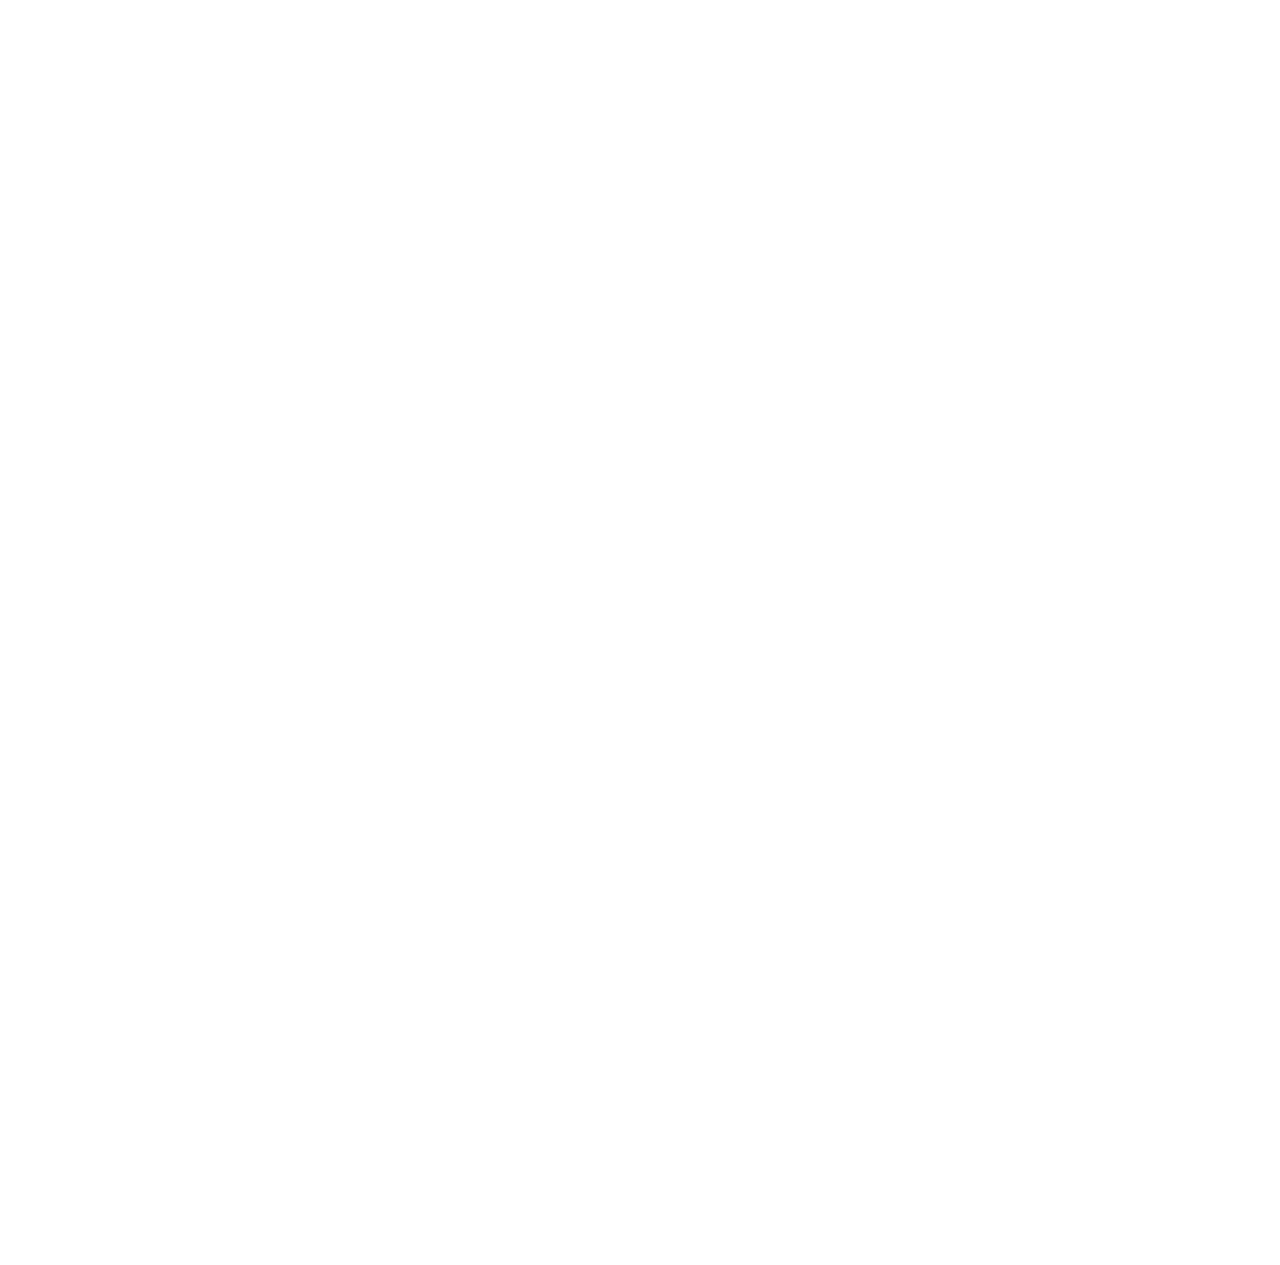
==== site/about/index.html @ 12301982 "Refine BIOS lineup and add pre-orbit landing page. Generated with [Devin](https://devin.ai)  Co-Auth" ====
<!DOCTYPE html>
<html lang="en">
  <head>
    <meta charset="UTF-8" />
    <meta name="viewport" content="width=device-width, initial-scale=1" />
    <title>About · VanSpace</title>
    <meta
      name="description"
      content="VanSpace — a micro-conference in Vancouver with big-conference energy."
    />
    <link rel="icon" href="/logo-mark.svg" type="image/svg+xml" />
    <link rel="preconnect" href="https://fonts.googleapis.com" />
    <link rel="preconnect" href="https://fonts.gstatic.com" crossorigin />
    <link
      href="https://fonts.googleapis.com/css2?family=IBM+Plex+Mono:wght@400;500&family=IBM+Plex+Sans:wght@400;500;600;700&display=swap"
      rel="stylesheet"
    />
    <link rel="stylesheet" href="/styles.css?v=66" />
    <style>
      body.about-page {
        min-height: 100vh;
        background: var(--deep);
        color: #fff;
      }
      body.about-page a {
        color: inherit;
      }
      .about-hero {
        min-height: 70vh;
        display: grid;
        place-items: center;
        padding: 2.5rem 0;
        background: var(--deep);
      }
      .about-wordmark {
        width: min(76vw, 28rem);
        height: auto;
        filter: brightness(0) invert(1);
      }
      body.about-page .nav {
        background: var(--deep);
        border-bottom-color: rgba(255, 255, 255, 0.15);
      }
      body.about-page .nav-title,
      body.about-page .nav-links a,
      body.about-page .nav-links a:hover {
        color: #fff;
      }
      body.about-page .nav-cta,
      body.about-page .nav-cta:hover {
        background: transparent !important;
        color: #fff !important;
        border-color: #fff !important;
      }
      body.about-page .section {
        background: transparent;
        border-bottom: 1px solid rgba(255, 255, 255, 0.15);
      }
      body.about-page .section-alt {
        background: transparent;
      }
      body.about-page .section-title {
        color: #fff !important;
      }
      body.about-page .eyebrow {
        color: rgba(255, 255, 255, 0.72);
      }
      .about-body .about-grid {
        display: grid;
        gap: 2rem;
      }
      @media (min-width: 760px) {
        .about-body .about-grid {
          grid-template-columns: 1fr 1fr;
          gap: 3.5rem;
        }
      }
      body.about-page .about-body .about-lead,
      body.about-page .about-body .about-points strong {
        color: #fff;
      }
      body.about-page .about-body .about-points li {
        color: rgba(255, 255, 255, 0.82);
      }
    </style>
  </head>
  <body class="about-page">
    <a class="skip" href="#main">Skip to content</a>

    <!-- Sticky event bar -->
    <header class="nav">
      <a class="nav-brand" href="/" aria-label="vanspace home">
        <span class="nav-title">vanspace</span>
      </a>
      <nav class="nav-links" aria-label="Primary">
        <a href="/bios/">BIOS</a>
        <a href="/bios/#sponsors">Sponsors</a>
        <a href="/about/" aria-current="page">About</a>
        <a class="nav-cta" href="/about/">Get tickets</a>
      </nav>
    </header>

    <main id="main">
      <section class="about-hero" aria-label="VanSpace">
        <h1 class="sr-only">About VanSpace</h1>
        <img
          class="about-wordmark"
          src="/logo-wordmark.svg"
          alt="van space .dev"
          width="340"
          height="56"
          loading="eager"
          decoding="async"
        />
      </section>

      <section class="section about-body">
        <div class="wrap-xl">
          <div class="about-grid">
            <p class="about-lead">
              VanSpace is a single-track day for engineers who ship — agents,
              craft, and the people directing the work. Keynotes from names you
              already follow. A capped room so hallway conversations stick.
            </p>
            <ul class="about-points">
              <li>
                <strong>Keynotes first</strong>
                Kent C. Dodds, a second keynote TBA, and a closing speaker TBA.
              </li>
              <li>
                <strong>Talks, not booth hour</strong>
                Tue 10 Nov 2026 · 13:00–19:00 · Science World.
              </li>
              <li>
                <strong>Built for builders</strong>
                Workshops, talks, sponsor tables, hard stops. No multi-track chaos.
              </li>
            </ul>
          </div>
        </div>
      </section>

      <!-- CODE OF CONDUCT -->
      <section id="conduct" class="section about-body">
        <div class="wrap-xl">
          <p class="eyebrow">Code of Conduct</p>
          <h2 class="section-title">A safe room for builders</h2>
          <div class="about-grid">
            <p class="about-lead">
              VanSpace: BIOS is a day for builders, creators, and curious people.
              We expect everyone at the event — attendees, speakers, sponsors,
              staff, and volunteers — to treat each other with respect, be honest,
              and be professional.
            </p>
            <ul class="about-points">
              <li>
                <strong>Be respectful</strong>
                Welcome newcomers, disagree with ideas rather than people, and be
                mindful of the space you take up.
              </li>
              <li>
                <strong>No harassment</strong>
                We do not tolerate discrimination, intimidation, unwanted contact,
                or behavior targeting age, body size, disability, ethnicity, gender,
                nationality, race, religion, sexual orientation, or any other
                personal characteristic.
              </li>
              <li>
                <strong>Report it</strong>
                If you experience or witness a violation, contact Jory Braun at
                <a href="mailto:hello@vanspace.dev">hello@vanspace.dev</a> or any
                staff member at the registration desk.
              </li>
              <li>
                <strong>We act on it</strong>
                We may warn, remove, or ban anyone who violates this code, with no
                refund, at our sole discretion.
              </li>
            </ul>
          </div>
        </div>
      </section>
    </main>

    <footer class="footer">
      <div class="wrap footer-inner">
        <div>
          <p class="footer-title">VanSpace</p>
          <p class="fine">vanspace.dev · Vancouver</p>
        </div>
        <div class="footer-links">
          <a href="mailto:hello@vanspace.dev">hello@vanspace.dev</a>
          <a href="https://www.scienceworld.ca" target="_blank" rel="noopener">Science World</a>
          <a href="#conduct">Code of Conduct</a>
        </div>
      </div>
    </footer>
  </body>
</html>
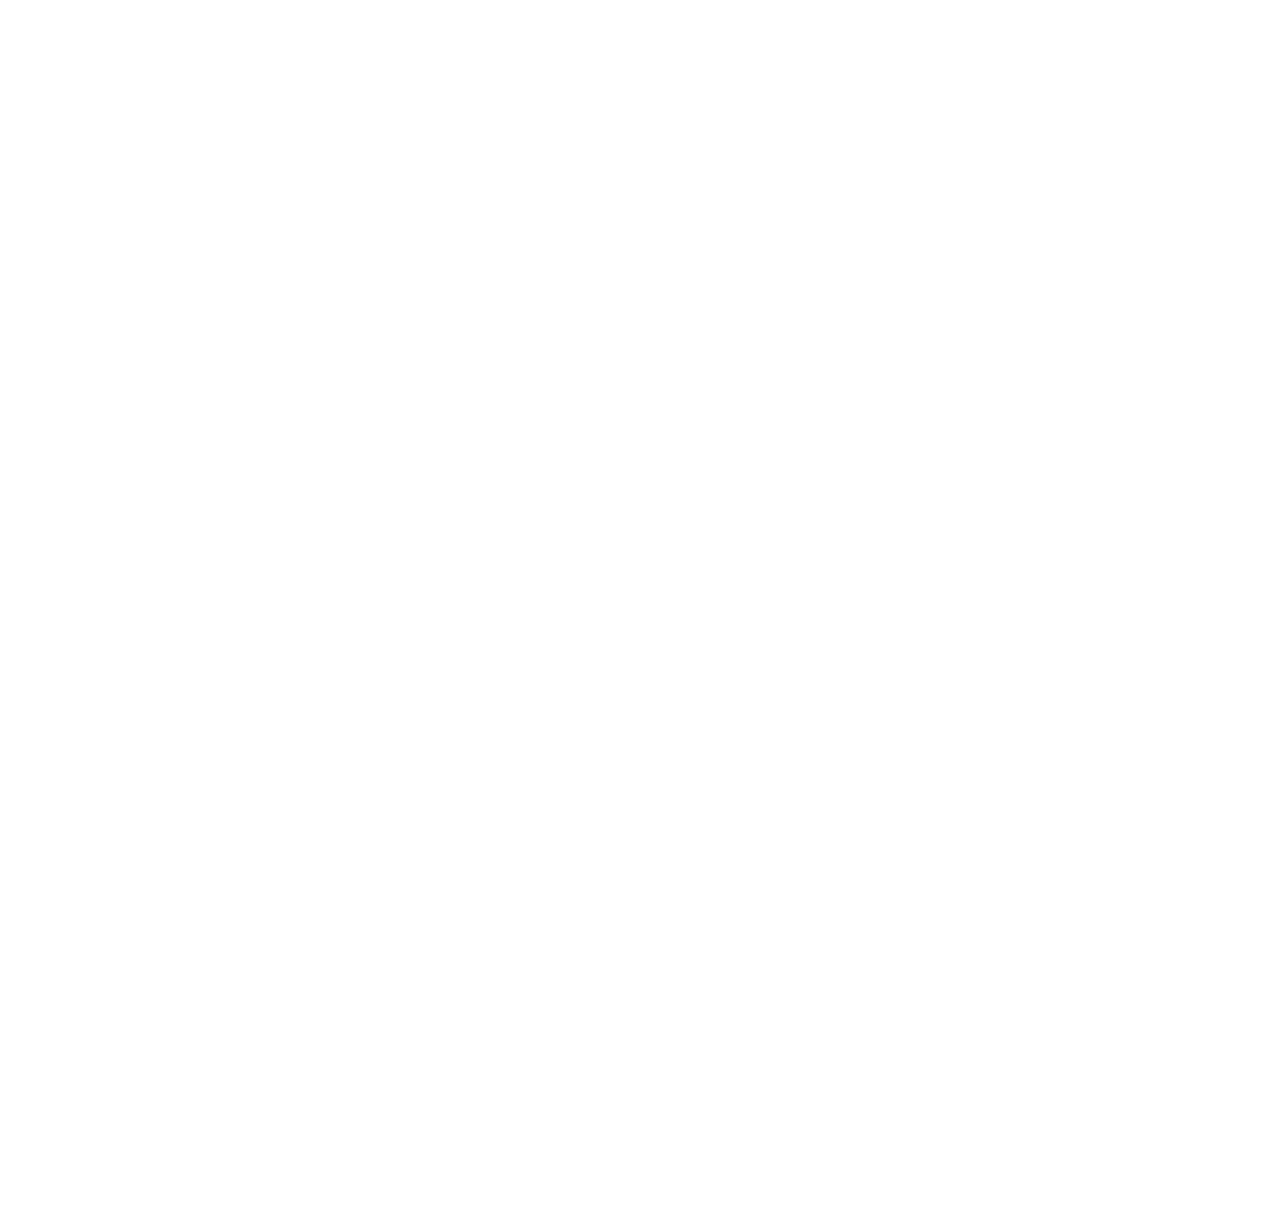
==== commit 698b4871: "Hold tickets and clean lineup, schedule, and footer copy. Replace placeholder schedule and question-" ====
--- a/site/about/index.html
+++ b/site/about/index.html
@@ -15,7 +15,7 @@
       href="https://fonts.googleapis.com/css2?family=IBM+Plex+Mono:wght@400;500&family=IBM+Plex+Sans:wght@400;500;600;700&display=swap"
       rel="stylesheet"
     />
-    <link rel="stylesheet" href="/styles.css?v=66" />
+    <link rel="stylesheet" href="/styles.css?v=93" />
     <style>
       body.about-page {
         min-height: 100vh;
@@ -26,13 +26,24 @@
         color: inherit;
       }
       .about-hero {
+        position: relative;
         min-height: 70vh;
         display: grid;
         place-items: center;
         padding: 2.5rem 0;
         background: var(--deep);
-      }
-      .about-wordmark {
+        overflow: hidden;
+      }
+      .about-hero::before {
+        content: "";
+        position: absolute;
+        inset: 0;
+        background: url("/ariel-correct-blue-scienceworld.png") center / cover no-repeat;
+        opacity: 0.42;
+      }
+      .about-wordmark { 
+        position: relative;
+        z-index: 1;
         width: min(76vw, 28rem);
         height: auto;
         filter: brightness(0) invert(1);
@@ -93,10 +104,10 @@
         <span class="nav-title">vanspace</span>
       </a>
       <nav class="nav-links" aria-label="Primary">
-        <a href="/bios/">BIOS</a>
-        <a href="/bios/#sponsors">Sponsors</a>
+        <a href="/bios/">BIOS SPHERE</a>
+        <a href="/bios/#orbit-sponsors">Sponsors</a>
         <a href="/about/" aria-current="page">About</a>
-        <a class="nav-cta" href="/about/">Get tickets</a>
+        <span class="nav-cta is-soon" aria-disabled="true">Tickets soon</span>
       </nav>
     </header>
 
@@ -129,7 +140,7 @@
               </li>
               <li>
                 <strong>Talks, not booth hour</strong>
-                Tue 10 Nov 2026 · 13:00–19:00 · Science World.
+                Monday, November 2, 2026 · 13:00–19:00 · Science World.
               </li>
               <li>
                 <strong>Built for builders</strong>
@@ -147,7 +158,7 @@
           <h2 class="section-title">A safe room for builders</h2>
           <div class="about-grid">
             <p class="about-lead">
-              VanSpace: BIOS is a day for builders, creators, and curious people.
+              BIOS SPHERE is a day for builders, creators, and curious people.
               We expect everyone at the event — attendees, speakers, sponsors,
               staff, and volunteers — to treat each other with respect, be honest,
               and be professional.
@@ -184,13 +195,9 @@
 
     <footer class="footer">
       <div class="wrap footer-inner">
-        <div>
-          <p class="footer-title">VanSpace</p>
-          <p class="fine">vanspace.dev · Vancouver</p>
-        </div>
+        <p class="footer-title">BIOS SPHERE</p>
         <div class="footer-links">
           <a href="mailto:hello@vanspace.dev">hello@vanspace.dev</a>
-          <a href="https://www.scienceworld.ca" target="_blank" rel="noopener">Science World</a>
           <a href="#conduct">Code of Conduct</a>
         </div>
       </div>
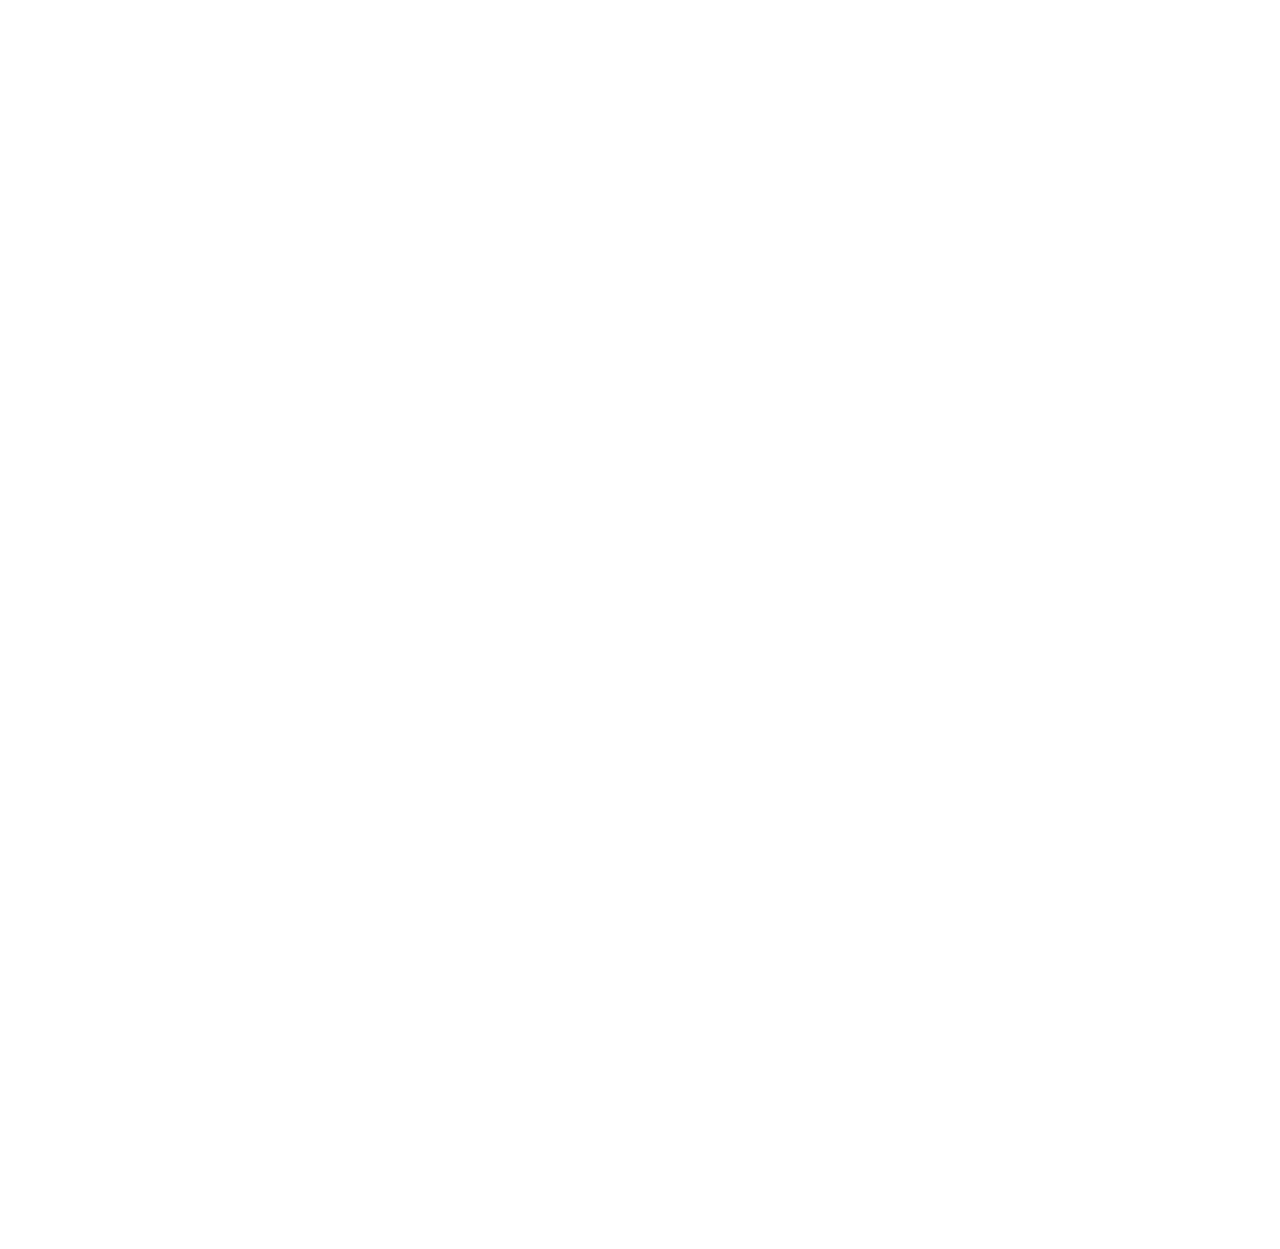
==== commit 0208ec24: "Ground the public event copy Generated with [Devin](https://devin.ai)\n\nCo-Authored-By: Devin <1582" ====
--- a/site/about/index.html
+++ b/site/about/index.html
@@ -6,7 +6,7 @@
     <title>About · VanSpace</title>
     <meta
       name="description"
-      content="VanSpace — a micro-conference in Vancouver with big-conference energy."
+      content="VanSpace — a one-day, single-track conference in Vancouver, packed with useful talks and room to compare notes."
     />
     <link rel="icon" href="/logo-mark.svg" type="image/svg+xml" />
     <link rel="preconnect" href="https://fonts.googleapis.com" />
@@ -15,7 +15,7 @@
       href="https://fonts.googleapis.com/css2?family=IBM+Plex+Mono:wght@400;500&family=IBM+Plex+Sans:wght@400;500;600;700&display=swap"
       rel="stylesheet"
     />
-    <link rel="stylesheet" href="/styles.css?v=93" />
+    <link rel="stylesheet" href="/styles.css?v=94" />
     <style>
       body.about-page {
         min-height: 100vh;
@@ -129,9 +129,9 @@
         <div class="wrap-xl">
           <div class="about-grid">
             <p class="about-lead">
-              VanSpace is a single-track day for engineers who ship — agents,
-              craft, and the people directing the work. Keynotes from names you
-              already follow. A capped room so hallway conversations stick.
+              VanSpace is a one-day, single-track conference for people building with
+              agents, AI, and the web. There will be talks, breaks, and time to
+              compare notes with other attendees.
             </p>
             <ul class="about-points">
               <li>
@@ -143,8 +143,8 @@
                 Monday, November 2, 2026 · 13:00–19:00 · Science World.
               </li>
               <li>
-                <strong>Built for builders</strong>
-                Workshops, talks, sponsor tables, hard stops. No multi-track chaos.
+                <strong>One track, start to finish</strong>
+                Talks, breaks, sponsor tables, and time to talk with other attendees.
               </li>
             </ul>
           </div>
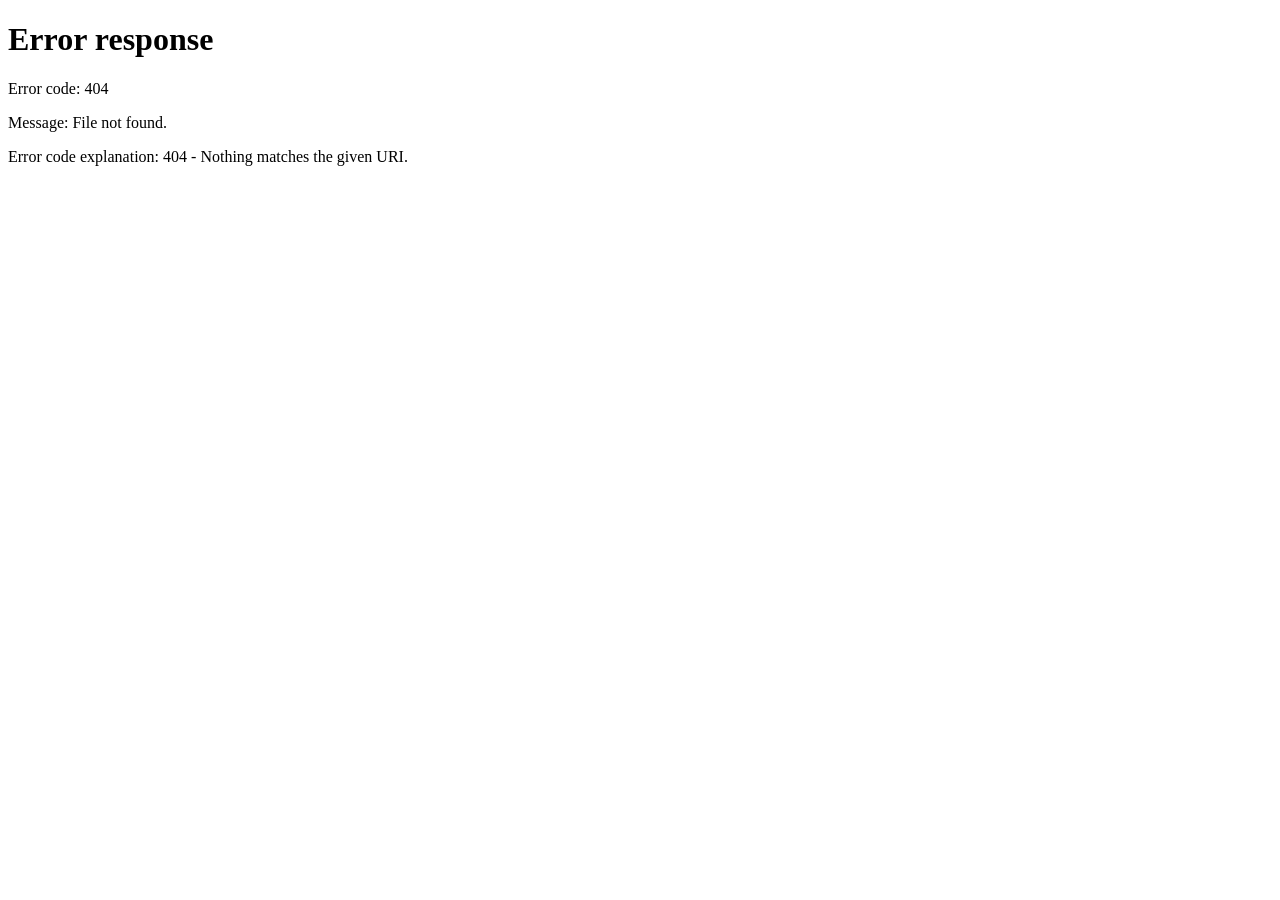
==== commit e684e6cb: "Harden mobile site and focus public routes" ====
--- a/site/about/index.html
+++ b/site/about/index.html
@@ -1,206 +1,14 @@
-<!DOCTYPE html>
+<!doctype html>
 <html lang="en">
   <head>
-    <meta charset="UTF-8" />
+    <meta charset="utf-8" />
     <meta name="viewport" content="width=device-width, initial-scale=1" />
-    <title>About · VanSpace</title>
-    <meta
-      name="description"
-      content="VanSpace — a one-day, single-track conference in Vancouver, packed with useful talks and room to compare notes."
-    />
-    <link rel="icon" href="/logo-mark.svg" type="image/svg+xml" />
-    <link rel="preconnect" href="https://fonts.googleapis.com" />
-    <link rel="preconnect" href="https://fonts.gstatic.com" crossorigin />
-    <link
-      href="https://fonts.googleapis.com/css2?family=IBM+Plex+Mono:wght@400;500&family=IBM+Plex+Sans:wght@400;500;600;700&display=swap"
-      rel="stylesheet"
-    />
-    <link rel="stylesheet" href="/styles.css?v=94" />
-    <style>
-      body.about-page {
-        min-height: 100vh;
-        background: var(--deep);
-        color: #fff;
-      }
-      body.about-page a {
-        color: inherit;
-      }
-      .about-hero {
-        position: relative;
-        min-height: 70vh;
-        display: grid;
-        place-items: center;
-        padding: 2.5rem 0;
-        background: var(--deep);
-        overflow: hidden;
-      }
-      .about-hero::before {
-        content: "";
-        position: absolute;
-        inset: 0;
-        background: url("/ariel-correct-blue-scienceworld.png") center / cover no-repeat;
-        opacity: 0.42;
-      }
-      .about-wordmark { 
-        position: relative;
-        z-index: 1;
-        width: min(76vw, 28rem);
-        height: auto;
-        filter: brightness(0) invert(1);
-      }
-      body.about-page .nav {
-        background: var(--deep);
-        border-bottom-color: rgba(255, 255, 255, 0.15);
-      }
-      body.about-page .nav-title,
-      body.about-page .nav-links a,
-      body.about-page .nav-links a:hover {
-        color: #fff;
-      }
-      body.about-page .nav-cta,
-      body.about-page .nav-cta:hover {
-        background: transparent !important;
-        color: #fff !important;
-        border-color: #fff !important;
-      }
-      body.about-page .section {
-        background: transparent;
-        border-bottom: 1px solid rgba(255, 255, 255, 0.15);
-      }
-      body.about-page .section-alt {
-        background: transparent;
-      }
-      body.about-page .section-title {
-        color: #fff !important;
-      }
-      body.about-page .eyebrow {
-        color: rgba(255, 255, 255, 0.72);
-      }
-      .about-body .about-grid {
-        display: grid;
-        gap: 2rem;
-      }
-      @media (min-width: 760px) {
-        .about-body .about-grid {
-          grid-template-columns: 1fr 1fr;
-          gap: 3.5rem;
-        }
-      }
-      body.about-page .about-body .about-lead,
-      body.about-page .about-body .about-points strong {
-        color: #fff;
-      }
-      body.about-page .about-body .about-points li {
-        color: rgba(255, 255, 255, 0.82);
-      }
-    </style>
+    <meta name="robots" content="noindex" />
+    <meta http-equiv="refresh" content="0; url=/conduct/" />
+    <link rel="canonical" href="/conduct/" />
+    <title>Code of Conduct · BIOS SPHERE</title>
   </head>
-  <body class="about-page">
-    <a class="skip" href="#main">Skip to content</a>
-
-    <!-- Sticky event bar -->
-    <header class="nav">
-      <a class="nav-brand" href="/" aria-label="vanspace home">
-        <span class="nav-title">vanspace</span>
-      </a>
-      <nav class="nav-links" aria-label="Primary">
-        <a href="/bios/">BIOS SPHERE</a>
-        <a href="/bios/#orbit-sponsors">Sponsors</a>
-        <a href="/about/" aria-current="page">About</a>
-        <span class="nav-cta is-soon" aria-disabled="true">Tickets soon</span>
-      </nav>
-    </header>
-
-    <main id="main">
-      <section class="about-hero" aria-label="VanSpace">
-        <h1 class="sr-only">About VanSpace</h1>
-        <img
-          class="about-wordmark"
-          src="/logo-wordmark.svg"
-          alt="van space .dev"
-          width="340"
-          height="56"
-          loading="eager"
-          decoding="async"
-        />
-      </section>
-
-      <section class="section about-body">
-        <div class="wrap-xl">
-          <div class="about-grid">
-            <p class="about-lead">
-              VanSpace is a one-day, single-track conference for people building with
-              agents, AI, and the web. There will be talks, breaks, and time to
-              compare notes with other attendees.
-            </p>
-            <ul class="about-points">
-              <li>
-                <strong>Keynotes first</strong>
-                Kent C. Dodds, a second keynote TBA, and a closing speaker TBA.
-              </li>
-              <li>
-                <strong>Talks, not booth hour</strong>
-                Monday, November 2, 2026 · 13:00–19:00 · Science World.
-              </li>
-              <li>
-                <strong>One track, start to finish</strong>
-                Talks, breaks, sponsor tables, and time to talk with other attendees.
-              </li>
-            </ul>
-          </div>
-        </div>
-      </section>
-
-      <!-- CODE OF CONDUCT -->
-      <section id="conduct" class="section about-body">
-        <div class="wrap-xl">
-          <p class="eyebrow">Code of Conduct</p>
-          <h2 class="section-title">A safe room for builders</h2>
-          <div class="about-grid">
-            <p class="about-lead">
-              BIOS SPHERE is a day for builders, creators, and curious people.
-              We expect everyone at the event — attendees, speakers, sponsors,
-              staff, and volunteers — to treat each other with respect, be honest,
-              and be professional.
-            </p>
-            <ul class="about-points">
-              <li>
-                <strong>Be respectful</strong>
-                Welcome newcomers, disagree with ideas rather than people, and be
-                mindful of the space you take up.
-              </li>
-              <li>
-                <strong>No harassment</strong>
-                We do not tolerate discrimination, intimidation, unwanted contact,
-                or behavior targeting age, body size, disability, ethnicity, gender,
-                nationality, race, religion, sexual orientation, or any other
-                personal characteristic.
-              </li>
-              <li>
-                <strong>Report it</strong>
-                If you experience or witness a violation, contact Jory Braun at
-                <a href="mailto:hello@vanspace.dev">hello@vanspace.dev</a> or any
-                staff member at the registration desk.
-              </li>
-              <li>
-                <strong>We act on it</strong>
-                We may warn, remove, or ban anyone who violates this code, with no
-                refund, at our sole discretion.
-              </li>
-            </ul>
-          </div>
-        </div>
-      </section>
-    </main>
-
-    <footer class="footer">
-      <div class="wrap footer-inner">
-        <p class="footer-title">BIOS SPHERE</p>
-        <div class="footer-links">
-          <a href="mailto:hello@vanspace.dev">hello@vanspace.dev</a>
-          <a href="#conduct">Code of Conduct</a>
-        </div>
-      </div>
-    </footer>
+  <body>
+    <p><a href="/conduct/">Continue to the BIOS SPHERE Code of Conduct</a></p>
   </body>
 </html>
